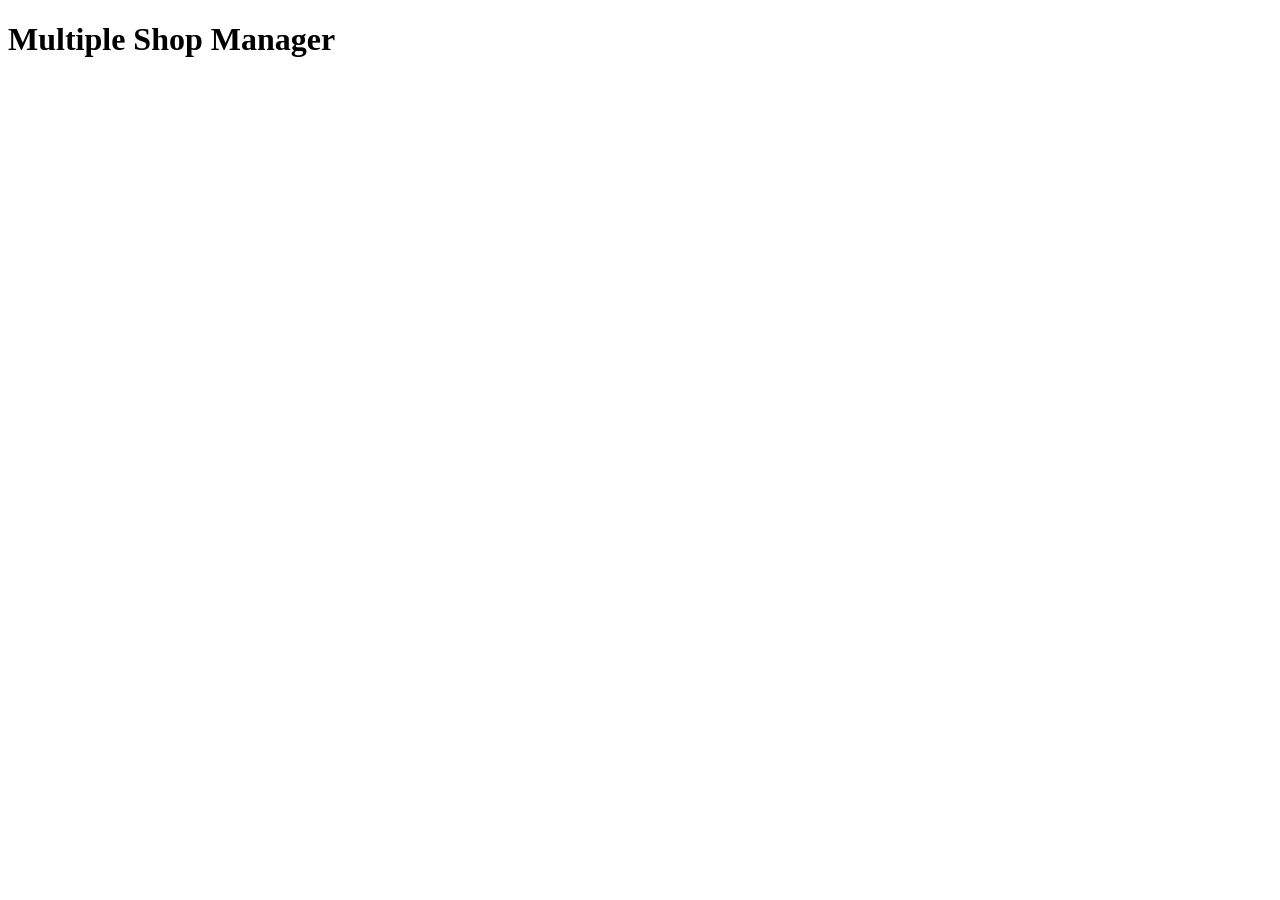
==== src/main/resources/templates/index.html @ 9f846bc7 "Some update" ====
<!DOCTYPE html>
<html lang="en" xmlns:th="http://www.thymeleaf.org">
<head th:replace="~{fragments/head :: head}">
</head>
<body>
    <h1 class="p-3 bg-danger text-light text-center">Multiple Shop Manager</h1>
</body>
</html>
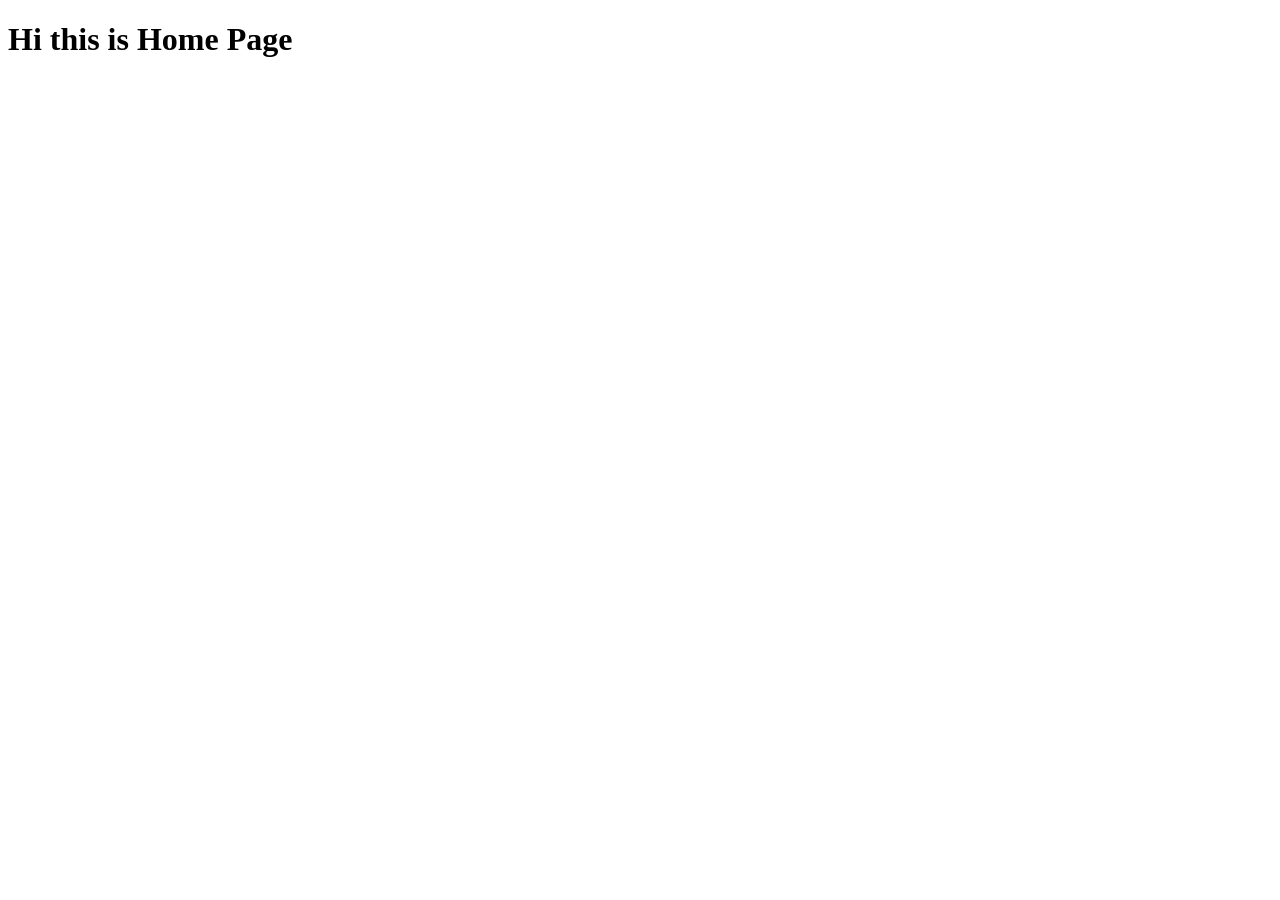
==== commit 5a3deca8: "UI and Auth" ====
--- a/src/main/resources/templates/index.html
+++ b/src/main/resources/templates/index.html
@@ -1,8 +1,18 @@
 <!DOCTYPE html>
-<html lang="en" xmlns:th="http://www.thymeleaf.org">
+<html lang="en" xmlns:th="http://www.thymeleaf.org"
+      xmlns:sec="http://www.thymeleaf.org/thymeleaf-extras-springsecurity6">
 <head th:replace="~{fragments/head :: head}">
 </head>
 <body>
-    <h1 class="p-3 bg-danger text-light text-center">Multiple Shop Manager</h1>
+<div class="container-fluid">
+    <div class="row main-content">
+        <div th:replace="~{fragments/leftSide :: leftSide('home')}"></div>
+        <div th:replace="~{fragments/rightSide :: rightSide(~{::#content})}">
+            <div id="content">
+                <h1>Hi this is Home Page</h1>
+            </div>
+        </div>
+    </div>
+</div>
 </body>
 </html>
